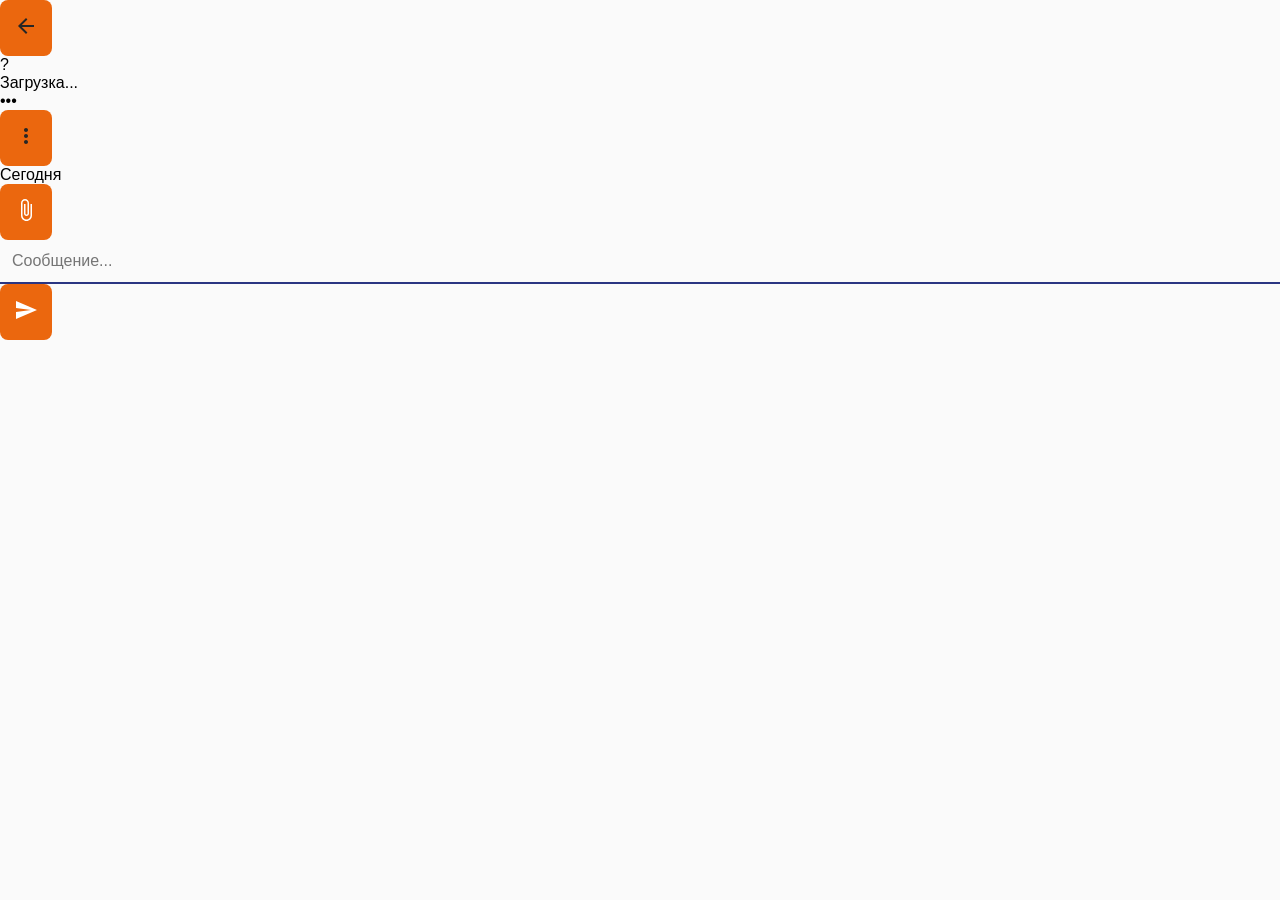
==== chat.html @ a6c43c9f "Create chat.html" ====
<!DOCTYPE html>
<html lang="ru">
<head>
    <meta charset="UTF-8">
    <meta name="viewport" content="width=device-width, initial-scale=1.0, maximum-scale=1.0, user-scalable=no">
    <title>NOVA • Чат</title>
    <link rel="stylesheet" href="css/style.css">
    <link rel="stylesheet" href="css/chat.css">
</head>
<body class="chat-page">
    <!-- Верхняя панель -->
    <div class="chat-top-bar">
        <button class="chat-back-btn" onclick="window.location.href='messages.html'">
            <svg width="24" height="24" viewBox="0 0 24 24" fill="#262626">
                <path d="M20 11H7.83l5.59-5.59L12 4l-8 8 8 8 1.41-1.41L7.83 13H20v-2z"/>
            </svg>
        </button>
        
        <div class="chat-user-info" id="chatUserInfo">
            <div class="chat-user-avatar" id="chatAvatar">?</div>
            <div class="chat-user-details">
                <div class="chat-user-name" id="chatUserName">Загрузка...</div>
                <div class="chat-user-status" id="chatUserStatus">•••</div>
            </div>
        </div>
        
        <button class="chat-options-btn" onclick="showChatOptions()">
            <svg width="24" height="24" viewBox="0 0 24 24" fill="#262626">
                <path d="M12 8c1.1 0 2-.9 2-2s-.9-2-2-2-2 .9-2 2 .9 2 2 2zm0 2c-1.1 0-2 .9-2 2s.9 2 2 2 2-.9 2-2-.9-2-2-2zm0 6c-1.1 0-2 .9-2 2s.9 2 2 2 2-.9 2-2-.9-2-2-2z"/>
            </svg>
        </button>
    </div>

    <!-- Область сообщений -->
    <div class="messages-container" id="messagesContainer">
        <!-- Сообщения будут загружаться сюда -->
        <div class="date-divider">
            <span>Сегодня</span>
        </div>
    </div>

    <!-- Индикатор печатания (скрыт по умолчанию) -->
    <div class="typing-indicator" id="typingIndicator" style="display: none;">
        <span></span>
        <span></span>
        <span></span>
    </div>

    <!-- Нижняя панель ввода -->
    <div class="chat-input-area">
        <button class="attach-btn" onclick="attachFile()">
            <svg width="24" height="24" viewBox="0 0 24 24" fill="currentColor">
                <path d="M16.5 6v11.5c0 2.21-1.79 4-4 4s-4-1.79-4-4V5c0-1.38 1.12-2.5 2.5-2.5s2.5 1.12 2.5 2.5v10.5c0 .55-.45 1-1 1s-1-.45-1-1V6H10v9.5c0 1.38 1.12 2.5 2.5 2.5s2.5-1.12 2.5-2.5V5c0-2.21-1.79-4-4-4S7 2.79 7 5v12.5c0 3.04 2.46 5.5 5.5 5.5s5.5-2.46 5.5-5.5V6h-1.5z"/>
            </svg>
        </button>
        
        <div class="message-input-wrapper">
            <input type="text" class="message-input" id="messageInput" placeholder="Сообщение..." autocomplete="off">
        </div>
        
        <button class="send-btn" id="sendBtn" disabled onclick="sendMessage()">
            <svg width="24" height="24" viewBox="0 0 24 24" fill="white">
                <path d="M2.01 21L23 12 2.01 3 2 10l15 2-15 2z"/>
            </svg>
        </button>
    </div>

    <!-- Шаблон сообщения (скрытый) -->
    <template id="messageTemplate">
        <div class="message-wrapper">
            <div class="message-bubble">
                <div class="message-text"></div>
                <div class="message-time">
                    <span class="time-text"></span>
                    <span class="message-status"></span>
                </div>
            </div>
        </div>
    </template>

    <script type="module">
        import { checkAuth } from './js/auth.js'
        import { initChat, sendMessage, attachFile, showChatOptions } from './js/chat.js'
        
        window.sendMessage = sendMessage
        window.attachFile = attachFile
        window.showChatOptions = showChatOptions
        
        // Получаем ID чата из URL
        const urlParams = new URLSearchParams(window.location.search)
        const chatId = urlParams.get('id')
        
        if (!chatId) {
            window.location.href = 'messages.html'
        } else {
            // Проверяем авторизацию и загружаем чат
            const user = await checkAuth()
            if (user) {
                initChat(chatId)
            }
        }
    </script>
</body>
</html>
---- css/style.css ----
/* css/style.css - ТОЛЬКО БАЗОВЫЕ СТИЛИ */
* {
    margin: 0;
    padding: 0;
    box-sizing: border-box;
    font-family: -apple-system, BlinkMacSystemFont, "Segoe UI", Roboto, Helvetica, Arial, sans-serif;
}

body {
    background: #fafafa;
}

/* Поля ввода */
.input-group {
    position: relative;
    margin-bottom: 30px;
}

input {
    width: 100%;
    padding: 12px;
    border: none;
    border-bottom: 2px solid #2A3582;
    background: transparent;
    font-size: 16px;
    outline: none;
}

label {
    position: absolute;
    left: 10px;
    top: 12px;
    color: #2A3582;
    transition: .3s;
}

input:focus + label,
input:not(:placeholder-shown) + label {
    top: -10px;
    font-size: 12px;
    opacity: .7;
}

/* Кнопки */
button {
    padding: 14px;
    border: none;
    border-radius: 8px;
    background: #EB670E;
    color: white;
    font-size: 16px;
    cursor: pointer;
    transition: .25s;
}

button:hover {
    transform: translateY(-2px);
    box-shadow: 0 8px 20px rgba(0,0,0,0.1);
}
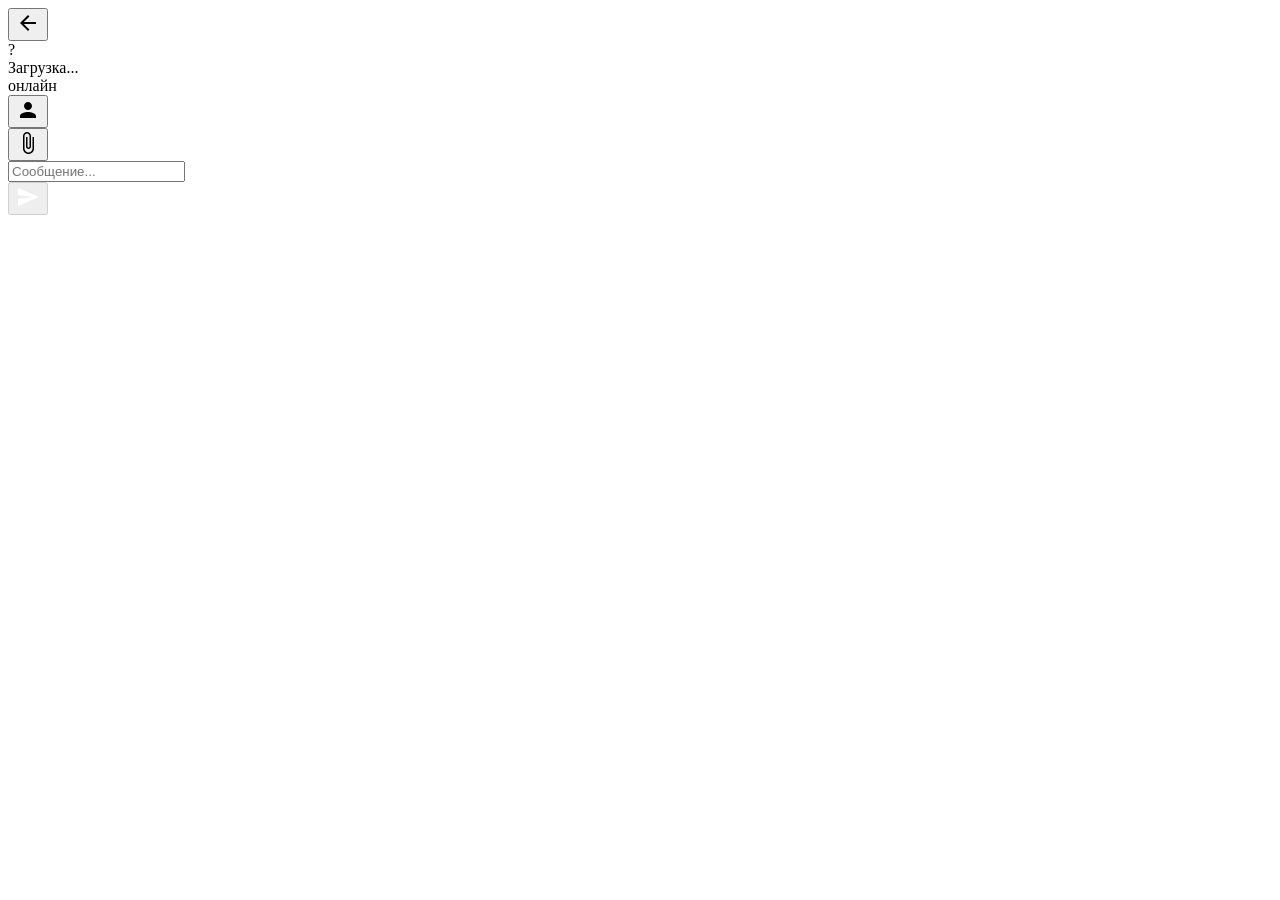
==== commit 62c6832d: "Update chat.html" ====
--- a/chat.html
+++ b/chat.html
@@ -4,96 +4,68 @@
     <meta charset="UTF-8">
     <meta name="viewport" content="width=device-width, initial-scale=1.0, maximum-scale=1.0, user-scalable=no">
     <title>NOVA • Чат</title>
-    <link rel="stylesheet" href="css/style.css">
     <link rel="stylesheet" href="css/chat.css">
 </head>
 <body class="chat-page">
     <!-- Верхняя панель -->
-    <div class="chat-top-bar">
-        <button class="chat-back-btn" onclick="window.location.href='messages.html'">
-            <svg width="24" height="24" viewBox="0 0 24 24" fill="#262626">
-                <path d="M20 11H7.83l5.59-5.59L12 4l-8 8 8 8 1.41-1.41L7.83 13H20v-2z"/>
-            </svg>
-        </button>
-        
-        <div class="chat-user-info" id="chatUserInfo">
-            <div class="chat-user-avatar" id="chatAvatar">?</div>
-            <div class="chat-user-details">
-                <div class="chat-user-name" id="chatUserName">Загрузка...</div>
-                <div class="chat-user-status" id="chatUserStatus">•••</div>
+    <div class="chat-header">
+        <div class="chat-header-left">
+            <button class="back-btn" onclick="window.location.href='messages.html'">
+                <svg width="24" height="24" viewBox="0 0 24 24" fill="currentColor">
+                    <path d="M20 11H7.83l5.59-5.59L12 4l-8 8 8 8 1.41-1.41L7.83 13H20v-2z"/>
+                </svg>
+            </button>
+            
+            <div class="chat-user-info" id="chatUserInfo">
+                <div class="chat-avatar" id="chatAvatar">?</div>
+                <div class="chat-user-details">
+                    <div class="chat-user-name" id="chatUserName">Загрузка...</div>
+                    <div class="chat-user-status" id="chatUserStatus">онлайн</div>
+                </div>
             </div>
         </div>
         
-        <button class="chat-options-btn" onclick="showChatOptions()">
-            <svg width="24" height="24" viewBox="0 0 24 24" fill="#262626">
-                <path d="M12 8c1.1 0 2-.9 2-2s-.9-2-2-2-2 .9-2 2 .9 2 2 2zm0 2c-1.1 0-2 .9-2 2s.9 2 2 2 2-.9 2-2-.9-2-2-2zm0 6c-1.1 0-2 .9-2 2s.9 2 2 2 2-.9 2-2-.9-2-2-2z"/>
-            </svg>
-        </button>
-    </div>
-
-    <!-- Область сообщений -->
-    <div class="messages-container" id="messagesContainer">
-        <!-- Сообщения будут загружаться сюда -->
-        <div class="date-divider">
-            <span>Сегодня</span>
+        <div class="header-right">
+            <button class="header-btn" onclick="window.location.href='profile.html'">
+                <svg width="24" height="24" viewBox="0 0 24 24" fill="currentColor">
+                    <path d="M12 12c2.21 0 4-1.79 4-4s-1.79-4-4-4-4 1.79-4 4 1.79 4 4 4zm0 2c-2.67 0-8 1.34-8 4v2h16v-2c0-2.66-5.33-4-8-4z"/>
+                </svg>
+            </button>
         </div>
     </div>
 
-    <!-- Индикатор печатания (скрыт по умолчанию) -->
-    <div class="typing-indicator" id="typingIndicator" style="display: none;">
-        <span></span>
-        <span></span>
-        <span></span>
-    </div>
+    <!-- Сообщения -->
+    <div class="messages-container" id="messagesContainer"></div>
 
-    <!-- Нижняя панель ввода -->
+    <!-- Ввод сообщения -->
     <div class="chat-input-area">
-        <button class="attach-btn" onclick="attachFile()">
+        <button class="attach-btn">
             <svg width="24" height="24" viewBox="0 0 24 24" fill="currentColor">
                 <path d="M16.5 6v11.5c0 2.21-1.79 4-4 4s-4-1.79-4-4V5c0-1.38 1.12-2.5 2.5-2.5s2.5 1.12 2.5 2.5v10.5c0 .55-.45 1-1 1s-1-.45-1-1V6H10v9.5c0 1.38 1.12 2.5 2.5 2.5s2.5-1.12 2.5-2.5V5c0-2.21-1.79-4-4-4S7 2.79 7 5v12.5c0 3.04 2.46 5.5 5.5 5.5s5.5-2.46 5.5-5.5V6h-1.5z"/>
             </svg>
         </button>
         
         <div class="message-input-wrapper">
-            <input type="text" class="message-input" id="messageInput" placeholder="Сообщение..." autocomplete="off">
+            <input type="text" class="message-input" id="messageInput" placeholder="Сообщение...">
         </div>
         
-        <button class="send-btn" id="sendBtn" disabled onclick="sendMessage()">
+        <button class="send-btn" id="sendBtn" disabled>
             <svg width="24" height="24" viewBox="0 0 24 24" fill="white">
                 <path d="M2.01 21L23 12 2.01 3 2 10l15 2-15 2z"/>
             </svg>
         </button>
     </div>
 
-    <!-- Шаблон сообщения (скрытый) -->
-    <template id="messageTemplate">
-        <div class="message-wrapper">
-            <div class="message-bubble">
-                <div class="message-text"></div>
-                <div class="message-time">
-                    <span class="time-text"></span>
-                    <span class="message-status"></span>
-                </div>
-            </div>
-        </div>
-    </template>
-
     <script type="module">
         import { checkAuth } from './js/auth.js'
-        import { initChat, sendMessage, attachFile, showChatOptions } from './js/chat.js'
+        import { initChat } from './js/chat.js'
         
-        window.sendMessage = sendMessage
-        window.attachFile = attachFile
-        window.showChatOptions = showChatOptions
-        
-        // Получаем ID чата из URL
         const urlParams = new URLSearchParams(window.location.search)
         const chatId = urlParams.get('id')
         
         if (!chatId) {
             window.location.href = 'messages.html'
         } else {
-            // Проверяем авторизацию и загружаем чат
             const user = await checkAuth()
             if (user) {
                 initChat(chatId)
